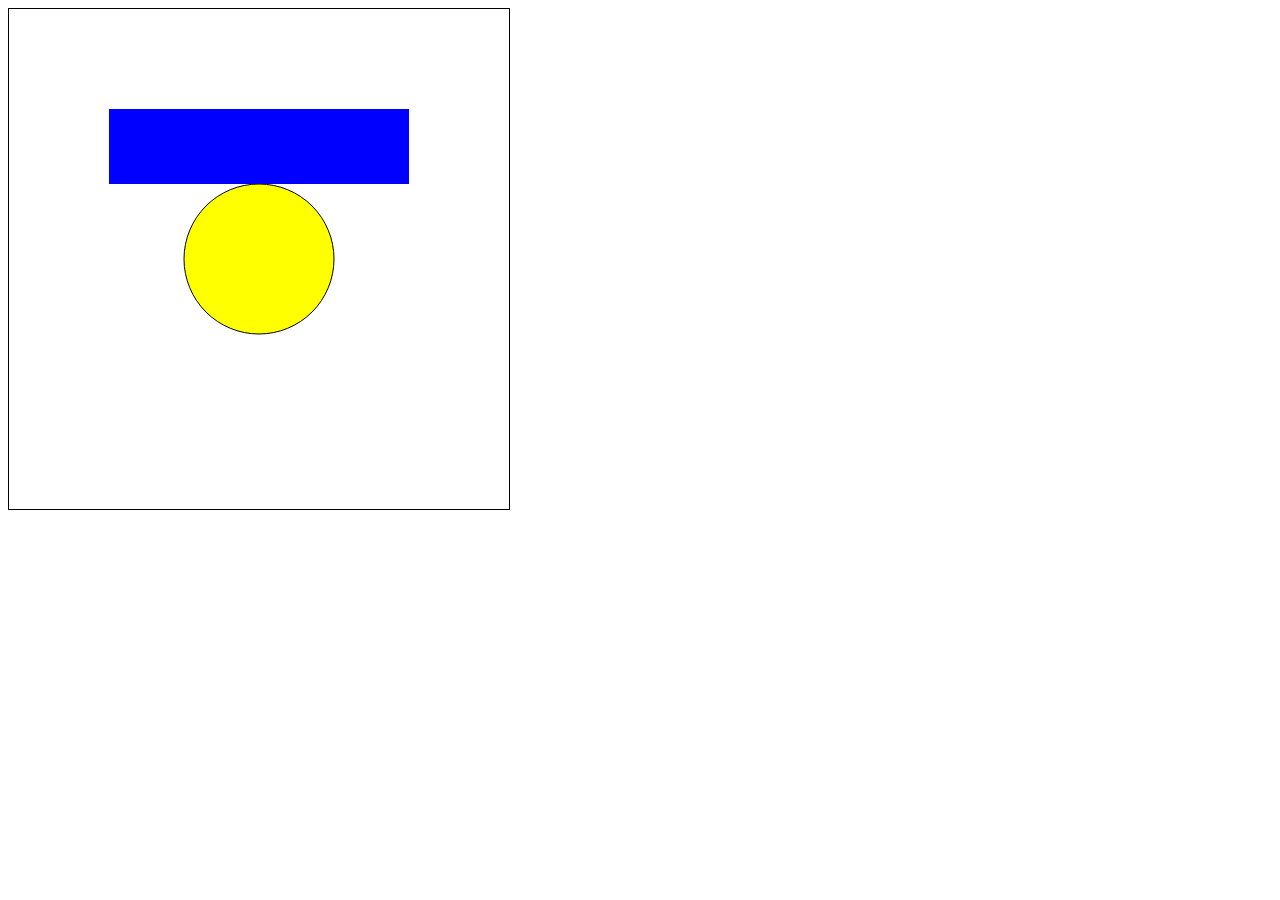
==== funbox/svg.html @ 680c0d5a "funbox" ====
<!DOCTYPE html>
<html>

<head>
  <title>Cool SVG Demo</title>
</head>

<body>
  <svg id="vimage" height="500" width="500" style="border: 1px solid;">
    <circle cx="250" cy="250" r="75" fill="yellow" stroke="black"/>
    <rect x="100" y="100" width="300" height="75" fill="blue"/>
  </svg>
</body>

<script src="svg.js"></script>

</html>
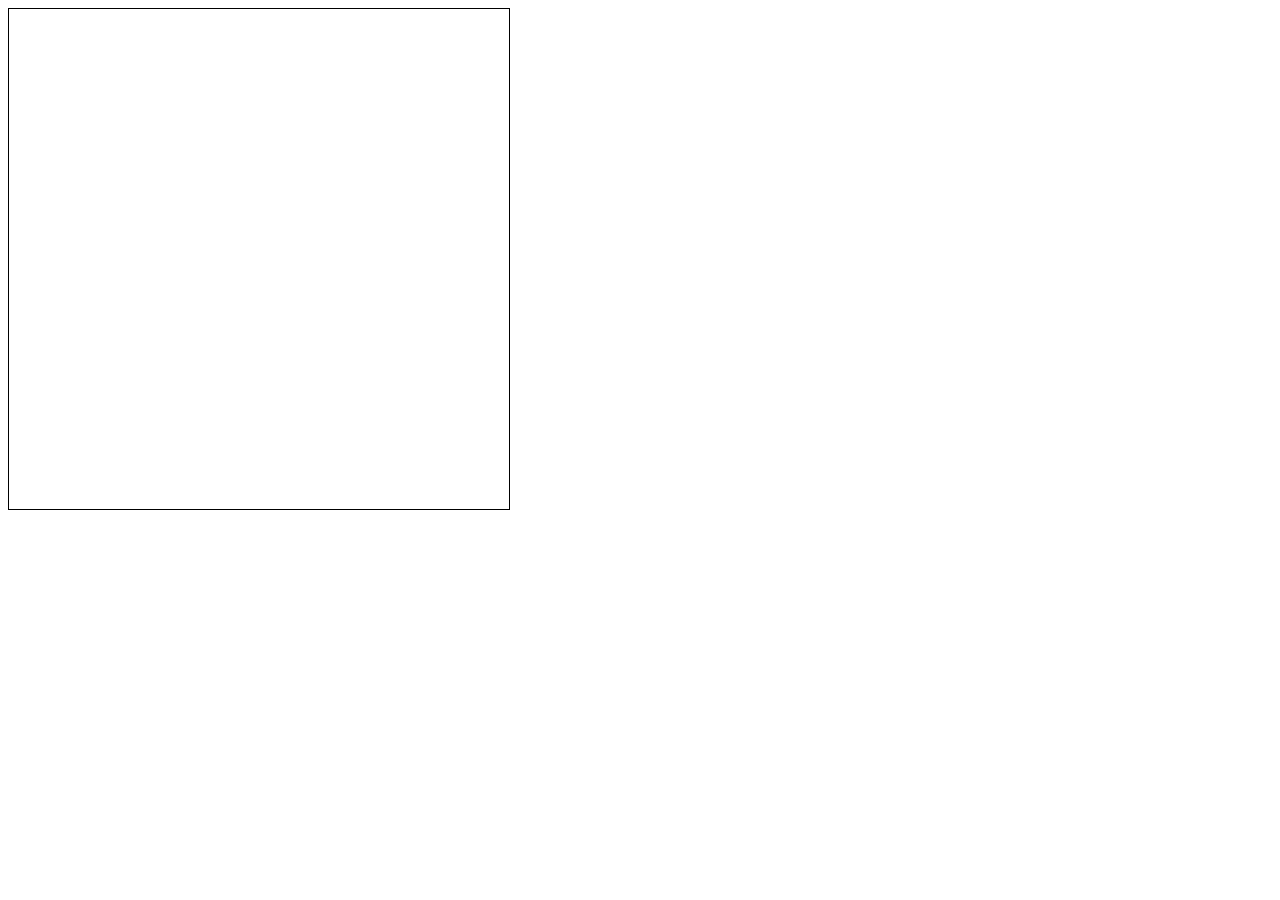
==== commit a4cd9dd2: "interactive" ====
--- a/funbox/svg.html
+++ b/funbox/svg.html
@@ -7,12 +7,10 @@
 
 <body>
   <svg id="vimage" height="500" width="500" style="border: 1px solid;">
-    <circle cx="250" cy="250" r="75" fill="yellow" stroke="black"/>
-    <rect x="100" y="100" width="300" height="75" fill="blue"/>
   </svg>
 </body>
 
-<script src="svg.js"></script>
+<script src="interactive.js"></script>
 
 </html>
 
